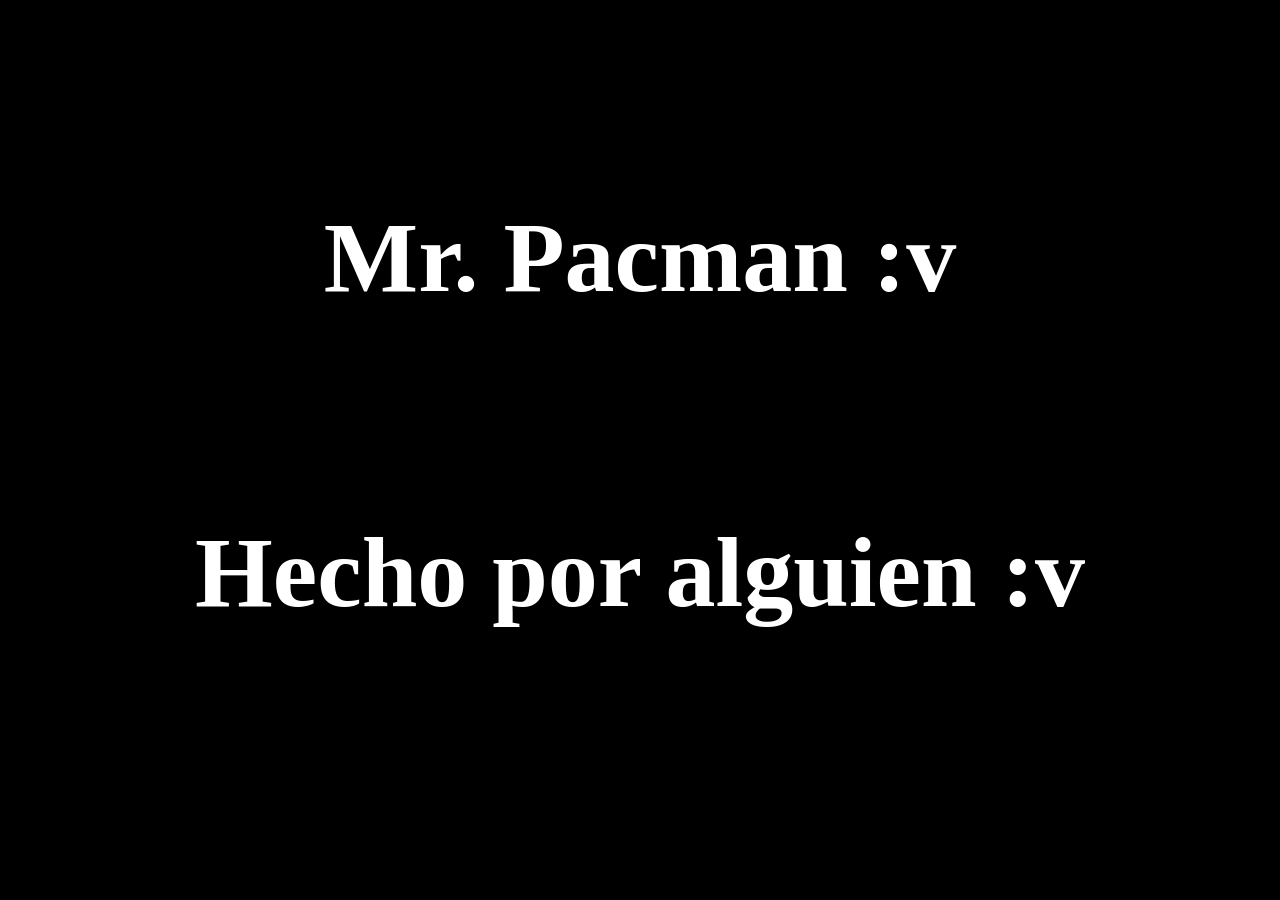
==== creditos.html @ 297d647b "Pacman_0.1.5(Mas cerca que ayer :v)" ====
<!DOCTYPE html>
<html lang="en">
<head>
    <meta charset="UTF-8">
    <meta name="viewport" content="width=device-width, initial-scale=1.0">
    <title>Mr.Pacman</title>
    <link rel="stylesheet" href="style.css">
</head>
<body>
<body>
    <div class="centrado">
        <h1 class="titulo">Mr. Pacman :v</h1>
        <h3 class="creditos">Hecho por alguien :v</h3>
    </div>
    

</body>
</html>
---- style.css ----
@font-face{
    font-family: "font1";
    src: url(../Mr.pacman/fonts/Gamer.ttf);
}

@font-face{
    font-family: "font2";
    src: url(../Mr.pacman/fonts/PAC-FONT.TTF);
}

* {
    background-color: black;
}

h2#puntos {
    font-size: 80px;
    position: absolute;
    color: white;
    font-family: "font1";
    top: 700px;
    left: 1000px;
}

h2#tiempo {
    font-size: 80px;
    position: absolute;
    color: white;
    font-family: "font1";
    top: 700px;
    left: 1300px;
}

.centrado {
    background-color: black;
    width: 100%;
    height: 100%;
    margin: 0px auto;
    text-align: center;
}

.botones {
    width: 500px;
    height: 100px;
    background-color: gray;
    color: white;
    font-size: 80px;
    font-family: "font1";
    text-align: center;
    margin: -500px 0px;
}

.botones-manuel {
    width: 500px;
    height: 100px;
    background-color: gray;
    color: white;
    font-size: 80px;
    font-family: "font1";
    text-align: center;
    margin: 50px 0px;
}

.titulo {
    position: relative;
    margin: 200px 0px;
    font-family: "font2";
    font-size: 100px;
    color: white;
    text-align: center;
    animation: cambiar 7s infinite;
}

.creditos {
    color: white;
    font-size: 100px;
    font-family: "font1";
}

@keyframes cambiar {
    0%{color:red}
    20%{color:yellow}
    30%{color:green}
    40% {color: blue;}
    50% {color: purple;}
    70% {color: white}
    100% {color: red}
}
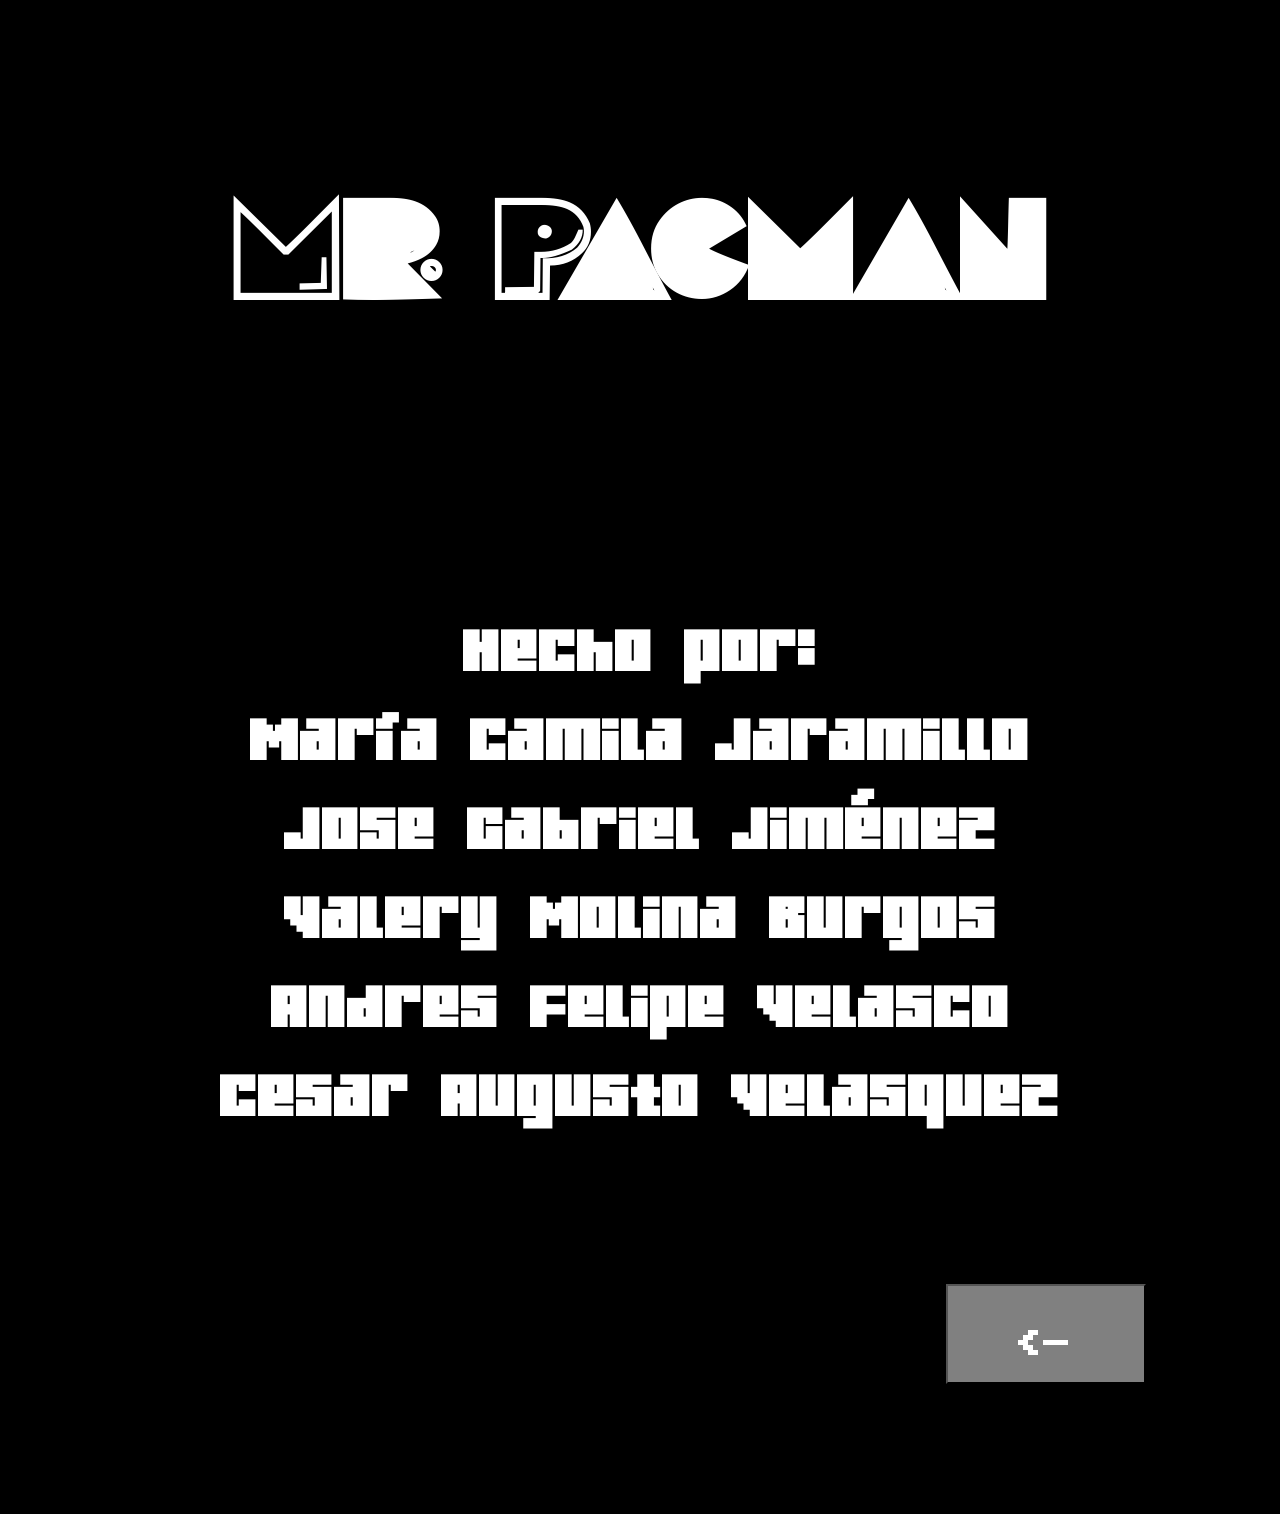
==== commit 9f1f9d48: "Pacman_0.1.8(Modificacion menus)" ====
--- a/creditos.html
+++ b/creditos.html
@@ -9,10 +9,16 @@
 <body>
 <body>
     <div class="centrado">
-        <h1 class="titulo">Mr. Pacman :v</h1>
-        <h3 class="creditos">Hecho por alguien :v</h3>
+        <h1 class="titulo">Mr. Pacman</h1>
+      
+    </div>
+    <div>
+        <h3 class="creditos">Hecho por: <br> María Camila Jaramillo <br> Jose Gabriel Jiménez <br> Valery Molina Burgos <br> Andres Felipe Velasco <br> Cesar Augusto Velasquez </h3>
     </div>
     
+    <div class="derecha">
+        <a href="menu.html"><button class="botones-atras"><-</button></a>
+    </div>
 
 </body>
 </html>
--- a/style.css
+++ b/style.css
@@ -1,11 +1,11 @@
 @font-face{
     font-family: "font1";
-    src: url(../Mr.pacman/fonts/Gamer.ttf);
+    src: url(fonts/Gamer.ttf);
 }
 
 @font-face{
     font-family: "font2";
-    src: url(../Mr.pacman/fonts/PAC-FONT.TTF);
+    src: url(fonts/PAC-FONT.TTF);
 }
 
 * {
@@ -33,9 +33,17 @@
 .centrado {
     background-color: black;
     width: 100%;
-    height: 100%;
+    height: 300px;
     margin: 0px auto;
     text-align: center;
+}
+
+.derecha {
+    background-color: black;
+    width: 80%;
+    height: 100%;
+    margin: 80px auto;
+    text-align: right;
 }
 
 .botones {
@@ -60,6 +68,17 @@
     margin: 50px 0px;
 }
 
+.botones-atras {
+    width: 200px;
+    height: 100px;
+    background-color: gray;
+    color: white;
+    font-size: 80px;
+    font-family: "font1";
+    text-align: center;
+    margin: 50px 0px;
+}
+
 .titulo {
     position: relative;
     margin: 200px 0px;
@@ -74,7 +93,13 @@
     color: white;
     font-size: 100px;
     font-family: "font1";
+    position: relative;
+    text-align: center;
+    left: 0%;
+    top: 0%;
+
 }
+
 
 @keyframes cambiar {
     0%{color:red}
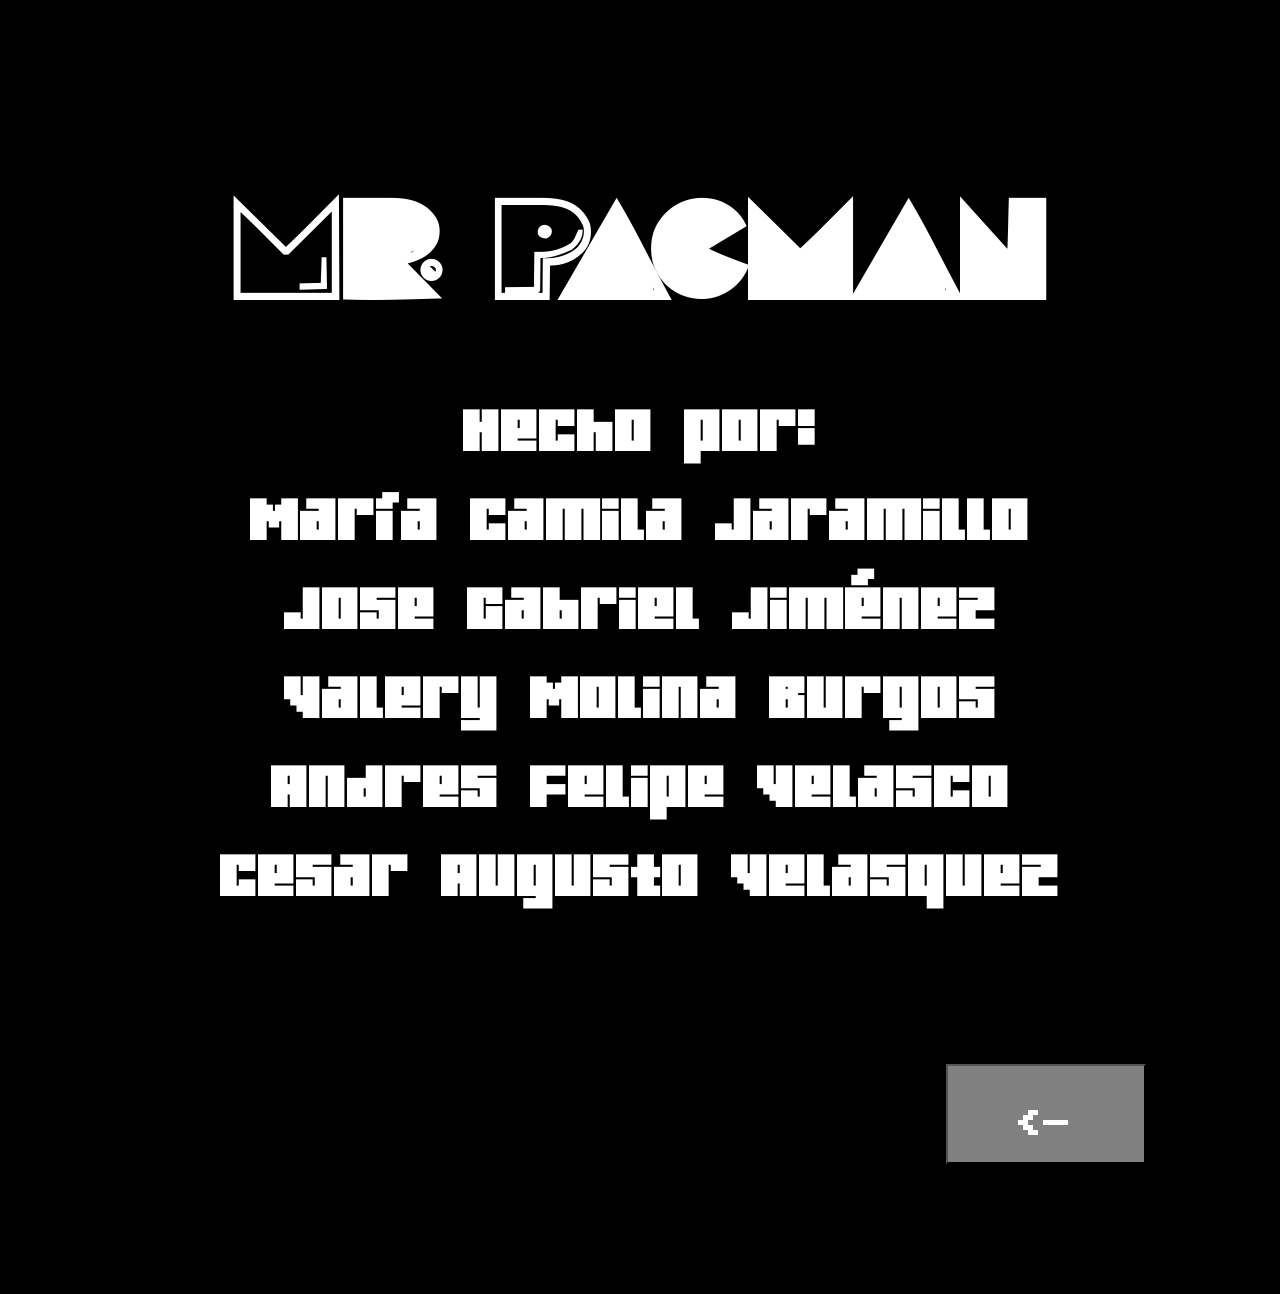
==== commit b09072bf: "Pacman_0.1.8(Menu)" ====
--- a/creditos.html
+++ b/creditos.html
@@ -8,7 +8,7 @@
 </head>
 <body>
 <body>
-    <div class="centrado">
+    <div class="centrado-creditos">
         <h1 class="titulo">Mr. Pacman</h1>
       
     </div>
--- a/style.css
+++ b/style.css
@@ -34,6 +34,14 @@
     background-color: black;
     width: 100%;
     height: 300px;
+    margin: 0px auto;
+    text-align: center;
+}
+
+.centrado-creditos {
+    background-color: black;
+    width: 100%;
+    height: 80px;
     margin: 0px auto;
     text-align: center;
 }
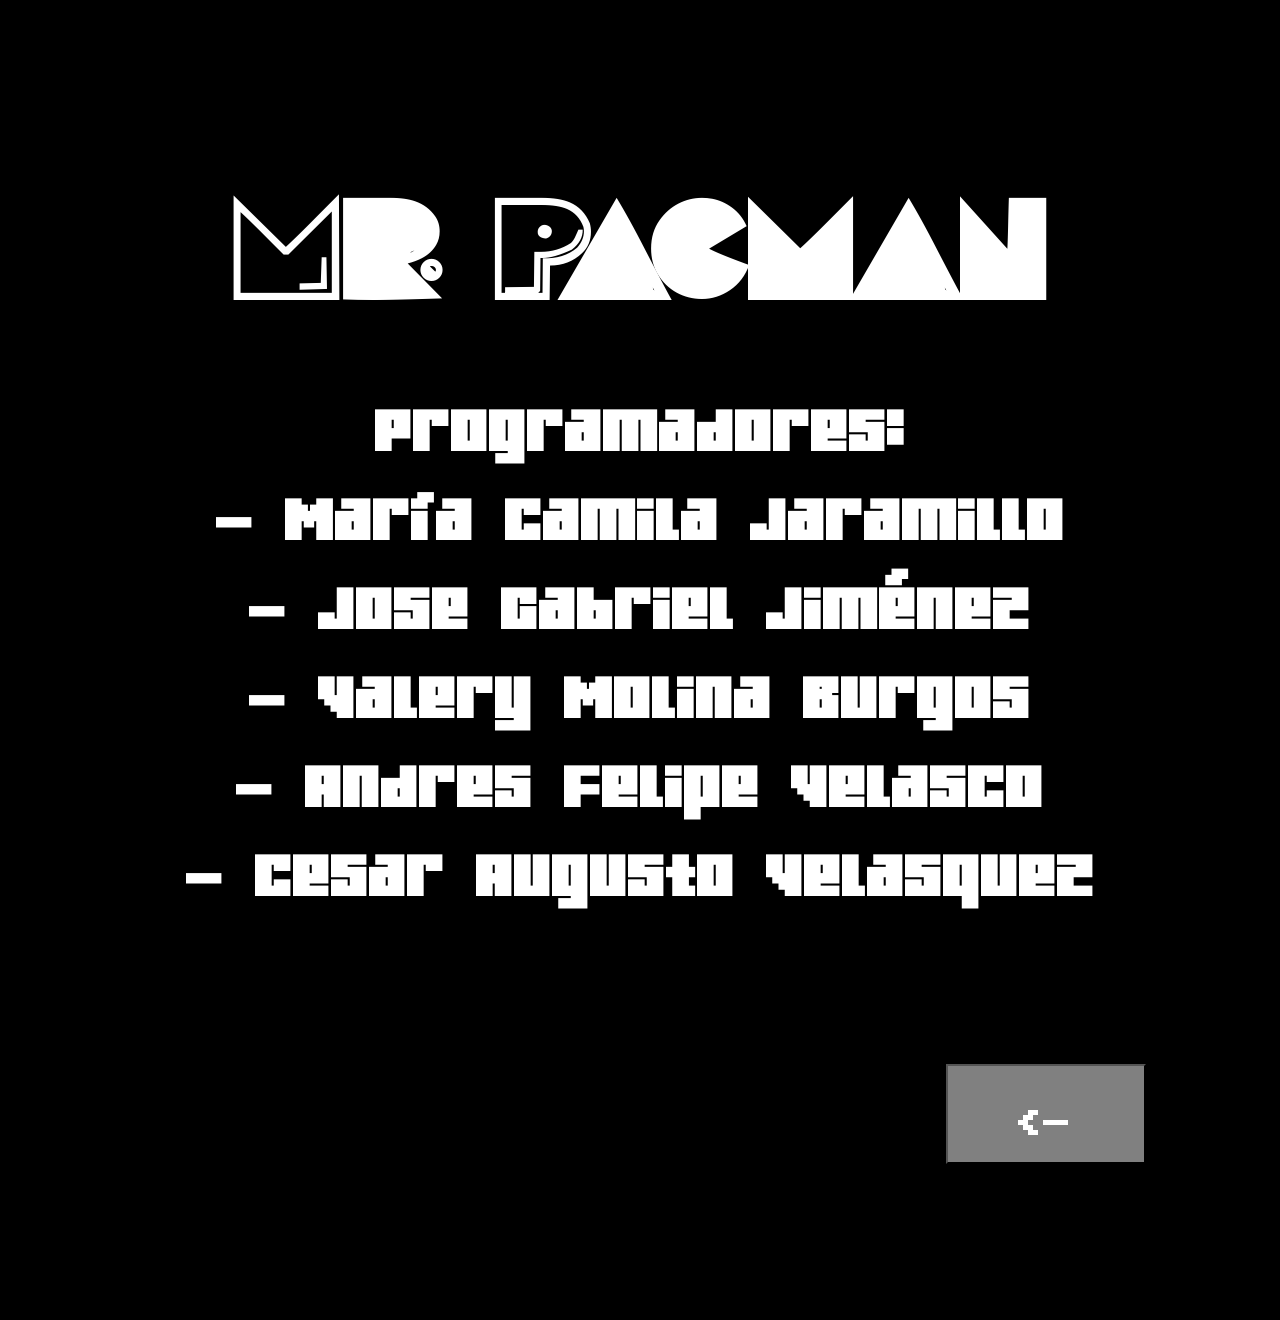
==== commit 3c59ad81: "Pacman_0.2.0(Sonidos)" ====
--- a/creditos.html
+++ b/creditos.html
@@ -13,12 +13,14 @@
       
     </div>
     <div>
-        <h3 class="creditos">Hecho por: <br> María Camila Jaramillo <br> Jose Gabriel Jiménez <br> Valery Molina Burgos <br> Andres Felipe Velasco <br> Cesar Augusto Velasquez </h3>
+        <h3 class="creditos">Programadores: <br> - María Camila Jaramillo <br> - Jose Gabriel Jiménez <br> - Valery Molina Burgos <br> - Andres Felipe Velasco <br> - Cesar Augusto Velasquez </h3>
     </div>
     
     <div class="derecha">
         <a href="menu.html"><button class="botones-atras"><-</button></a>
     </div>
 
+    <embed src="sounds/menu.mp3" autostarty="true" loop="true" volume="80" width="0" height="0">
+
 </body>
 </html>
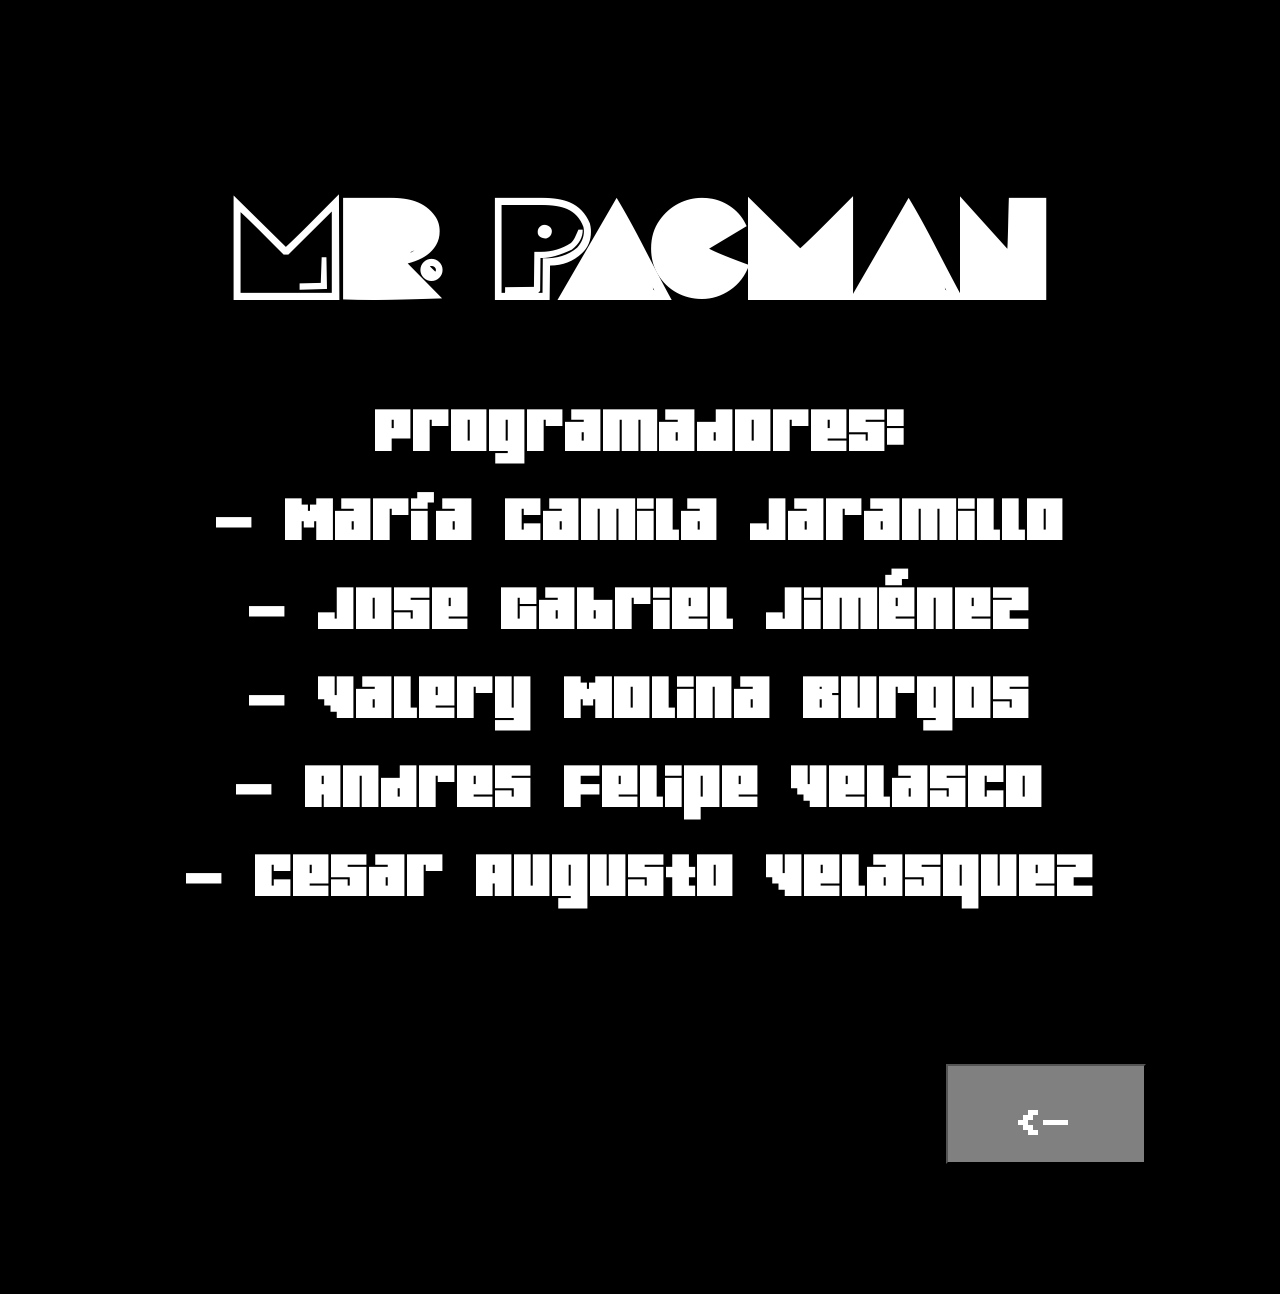
==== commit 63565967: "Pacman_0.2.0(Musica)" ====
--- a/creditos.html
+++ b/creditos.html
@@ -5,6 +5,7 @@
     <meta name="viewport" content="width=device-width, initial-scale=1.0">
     <title>Mr.Pacman</title>
     <link rel="stylesheet" href="style.css">
+    <script src="web-lib/buzz.min.js"></script>
 </head>
 <body>
 <body>
@@ -20,7 +21,11 @@
         <a href="menu.html"><button class="botones-atras"><-</button></a>
     </div>
 
-    <embed src="sounds/menu.mp3" autostarty="true" loop="true" volume="80" width="0" height="0">
+    <script>
+        let mySound = new buzz.sound("sounds/menu.mp3");
+
+        mySound.play();
+    </script>
 
 </body>
 </html>
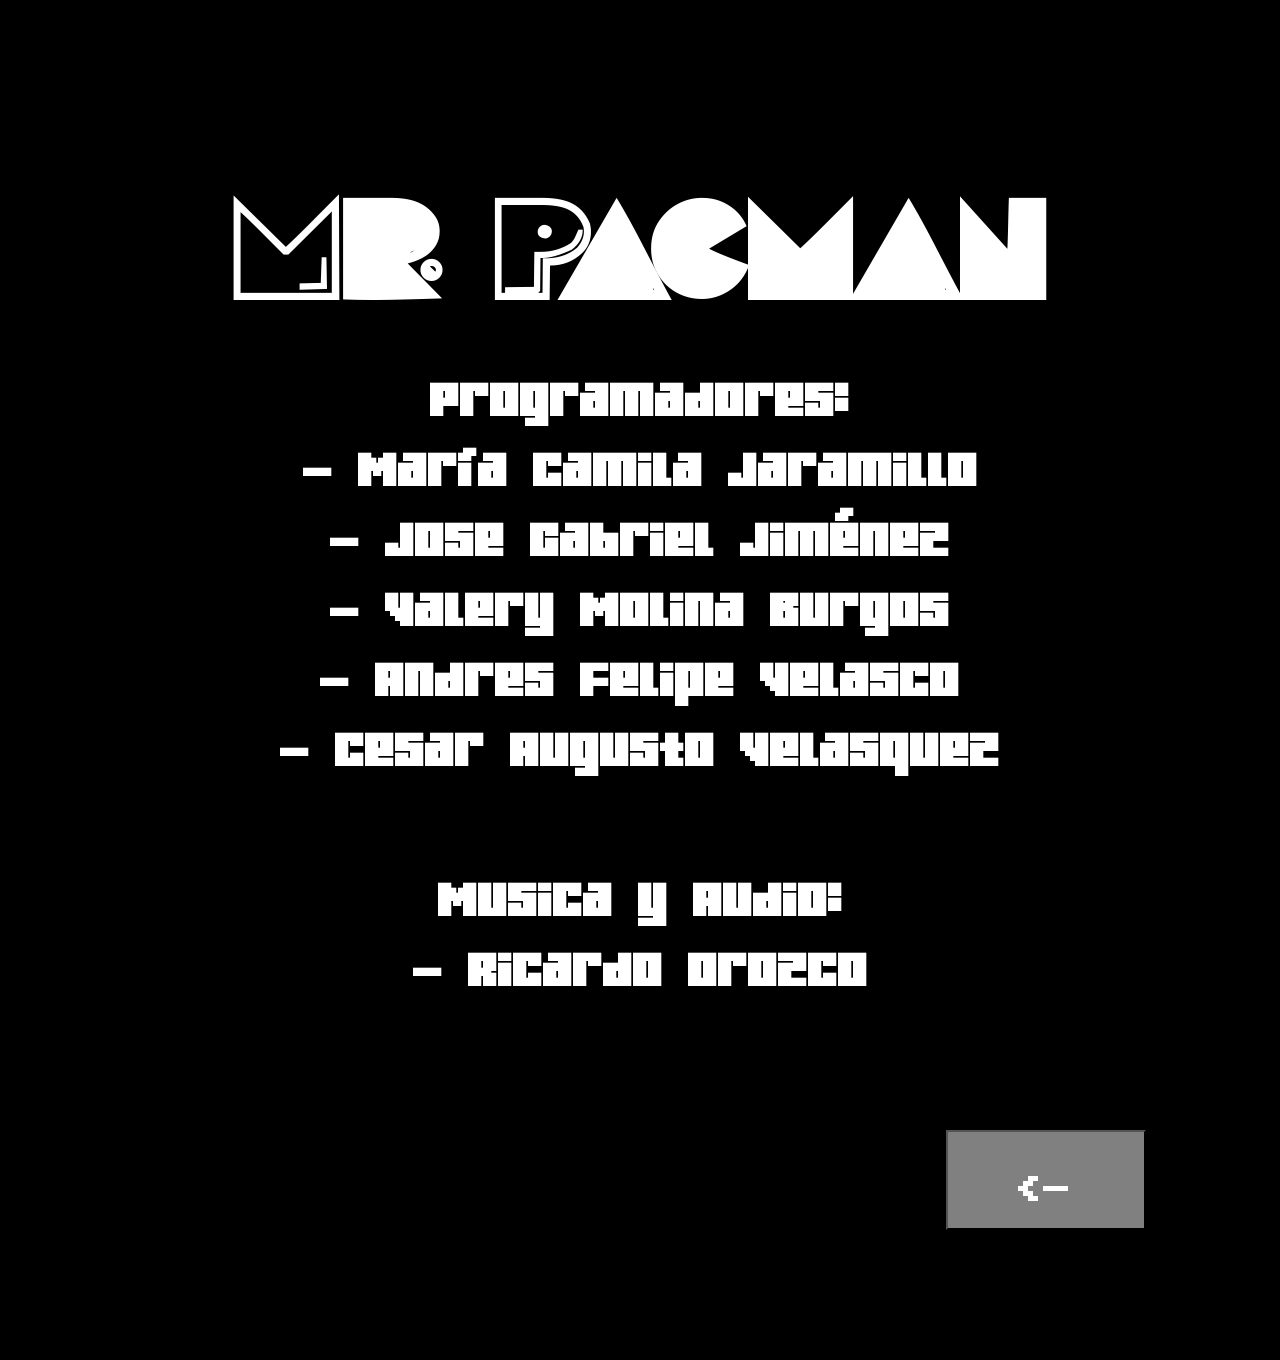
==== commit ffde73aa: "Pacman 1.0.1(Se agrego los creditos de musica)" ====
--- a/creditos.html
+++ b/creditos.html
@@ -16,9 +16,12 @@
     <div>
         <h3 class="creditos">Programadores: <br> - María Camila Jaramillo <br> - Jose Gabriel Jiménez <br> - Valery Molina Burgos <br> - Andres Felipe Velasco <br> - Cesar Augusto Velasquez </h3>
     </div>
+    <div>
+        <h3 class="creditos">Musica y Audio: <br> - Ricardo Orozco </h3>
+    </div>
     
     <div class="derecha">
-        <a href="menu.html"><button class="botones-atras"><-</button></a>
+        <a  href="index.md.html"><button class="botones-atras"><-</button></a>
     </div>
 
     <script>
--- a/style.css
+++ b/style.css
@@ -99,7 +99,7 @@
 
 .creditos {
     color: white;
-    font-size: 100px;
+    font-size: 80px;
     font-family: "font1";
     position: relative;
     text-align: center;
